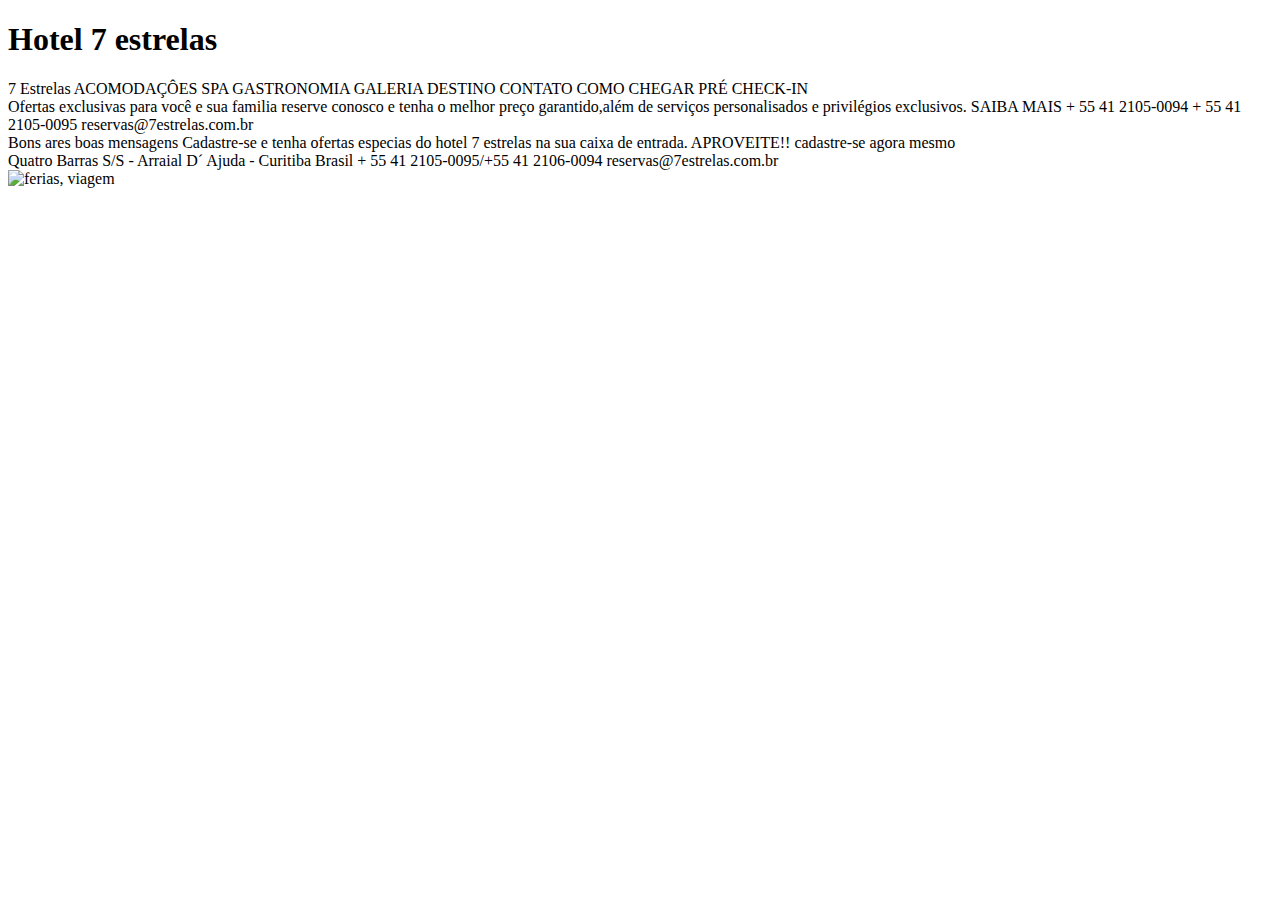
==== larissa/index.html @ 78cdf8ad "mudei" ====
<!DOCTYPE html>
<html lang="en">
<head>
    <meta charset="UTF-8">
    <meta http-equiv="X-UA-Compatible" content="IE=edge">
    <meta name="viewport" content="width=device-width, initial-scale=1.0">
    <title>Document</title>
    <link rel="stylesheet" href="index.css">
</head>
<body> 
    <h1>
    Hotel 7 estrelas    
    </h1>
    <nav>
        7 Estrelas  ACOMODAÇÔES SPA GASTRONOMIA GALERIA DESTINO CONTATO COMO CHEGAR PRÉ CHECK-IN 
    </nav>
    <aside>
        Ofertas exclusivas para você e sua familia 
        reserve conosco e tenha o melhor preço garantido,além de serviços personalisados e privilégios exclusivos.
        SAIBA MAIS
        + 55 41 2105-0094
        + 55 41 2105-0095
        reservas@7estrelas.com.br

    </aside>
    <aside>
        Bons ares boas mensagens 
        Cadastre-se e tenha ofertas especias do hotel 7 estrelas na sua caixa de entrada.
        APROVEITE!!
        cadastre-se agora mesmo
     </aside>
</body>
<footer>
     Quatro Barras S/S - Arraial D´ Ajuda - Curitiba Brasil
    + 55 41 2105-0095/+55 41 2106-0094
    reservas@7estrelas.com.br
</footer> 
<img src="img/main-banner01.jpg" alt="ferias, viagem"
</html>
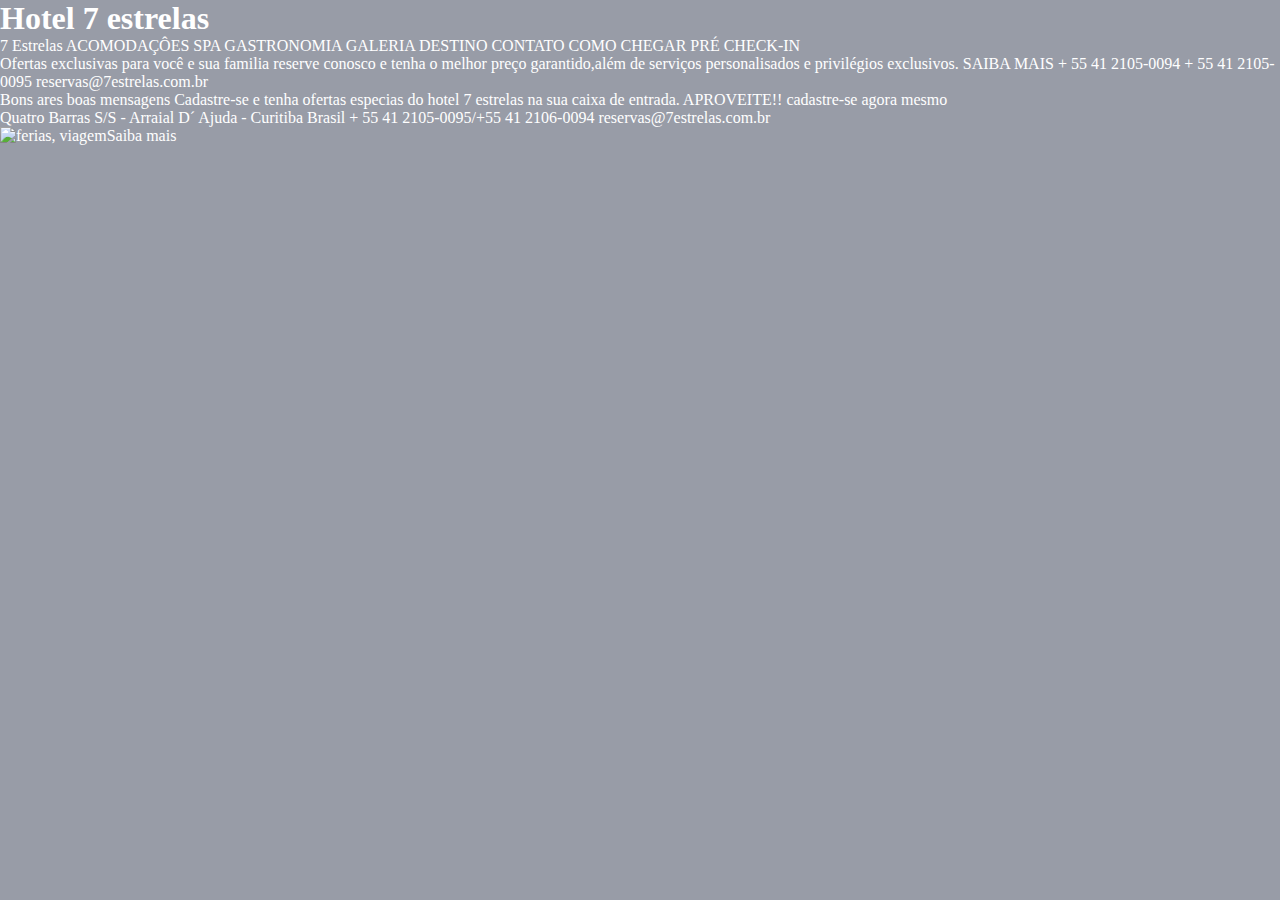
==== commit a4b6919a: "mudei" ====
--- a/larissa/index.html
+++ b/larissa/index.html
@@ -36,4 +36,5 @@
     reservas@7estrelas.com.br
 </footer> 
 <img src="img/main-banner01.jpg" alt="ferias, viagem"
+<a href="www.hotel7etrelas.com.br" class="container_botao">Saiba mais </a>
 </html>--- a/larissa/index.css
+++ b/larissa/index.css
@@ -0,0 +1,32 @@
+:root { 
+--branco-principal: #FFFFFF;
+--cinza-secundario:  #C0C0C0;
+--botao-azul:  #167BF7;
+--cor-de-fundo: #989ca7;
+}
+
+body {
+    background-color: var(--cor-de-fundo);
+    color: var(--branco-principal);
+ }
+
+ *{ 
+    margin: 0;
+    padding: 0;
+ }
+
+.principal {
+    background-image: url("img/main-banner01.jpg");
+    background-repeat: no-repeat;
+    background-size: contain;
+}
+
+.contairner {
+  height: 100vh;
+}
+
+.contairner_botao {
+   background-color: var(--branco-principal) 
+   border-radius: 5px;
+   padding: 1em;
+}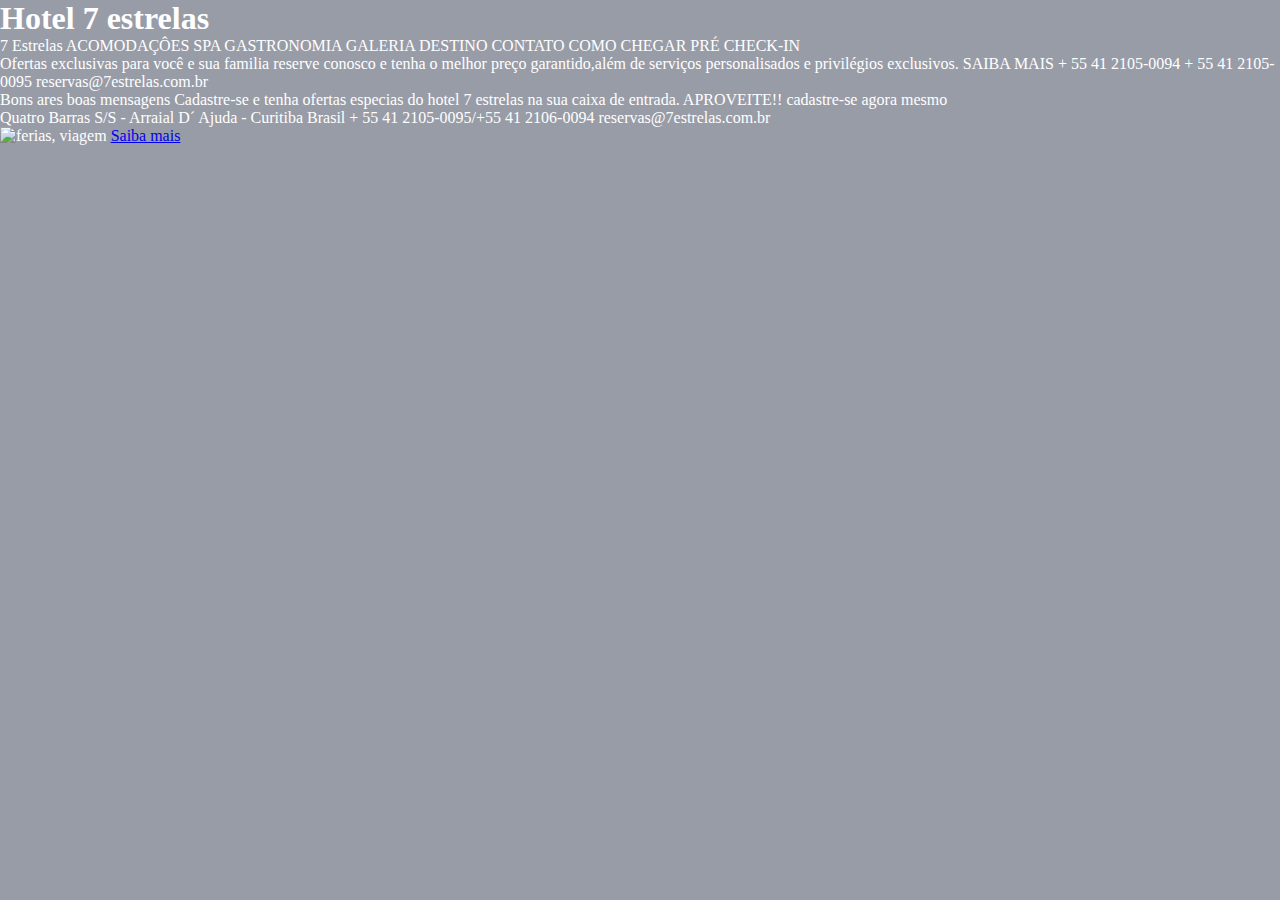
==== commit 32553832: "editado" ====
--- a/larissa/index.html
+++ b/larissa/index.html
@@ -35,6 +35,6 @@
     + 55 41 2105-0095/+55 41 2106-0094
     reservas@7estrelas.com.br
 </footer> 
-<img src="img/main-banner01.jpg" alt="ferias, viagem"
+<img src="img/main-banner01.jpg" alt="ferias, viagem"<br>
 <a href="www.hotel7etrelas.com.br" class="container_botao">Saiba mais </a>
 </html>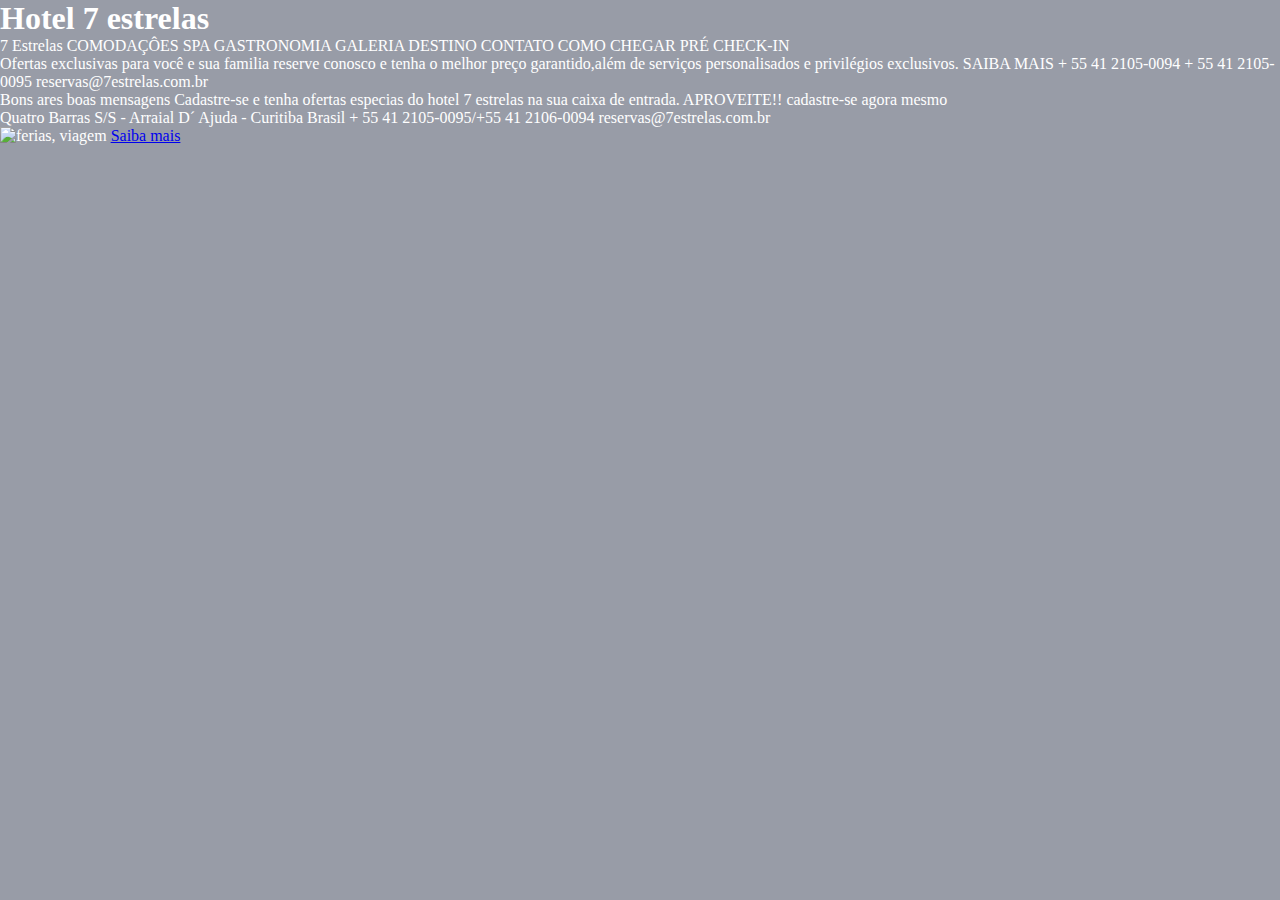
==== commit 94396e49: "ok" ====
--- a/larissa/index.html
+++ b/larissa/index.html
@@ -12,7 +12,7 @@
     Hotel 7 estrelas    
     </h1>
     <nav>
-        7 Estrelas  ACOMODAÇÔES SPA GASTRONOMIA GALERIA DESTINO CONTATO COMO CHEGAR PRÉ CHECK-IN 
+        7 Estrelas  COMODAÇÔES SPA GASTRONOMIA GALERIA DESTINO CONTATO COMO CHEGAR PRÉ CHECK-IN 
     </nav>
     <aside>
         Ofertas exclusivas para você e sua familia 
--- a/larissa/index.css
+++ b/larissa/index.css
@@ -23,10 +23,14 @@
 
 .contairner {
   height: 100vh;
+  display: grid;
+  grid-template-columns: 33% 33%;
 }
+
+
 
 .contairner_botao {
    background-color: var(--branco-principal) 
-   border-radius: 5px;
-   padding: 1em;
+   diplay: block;
+
 }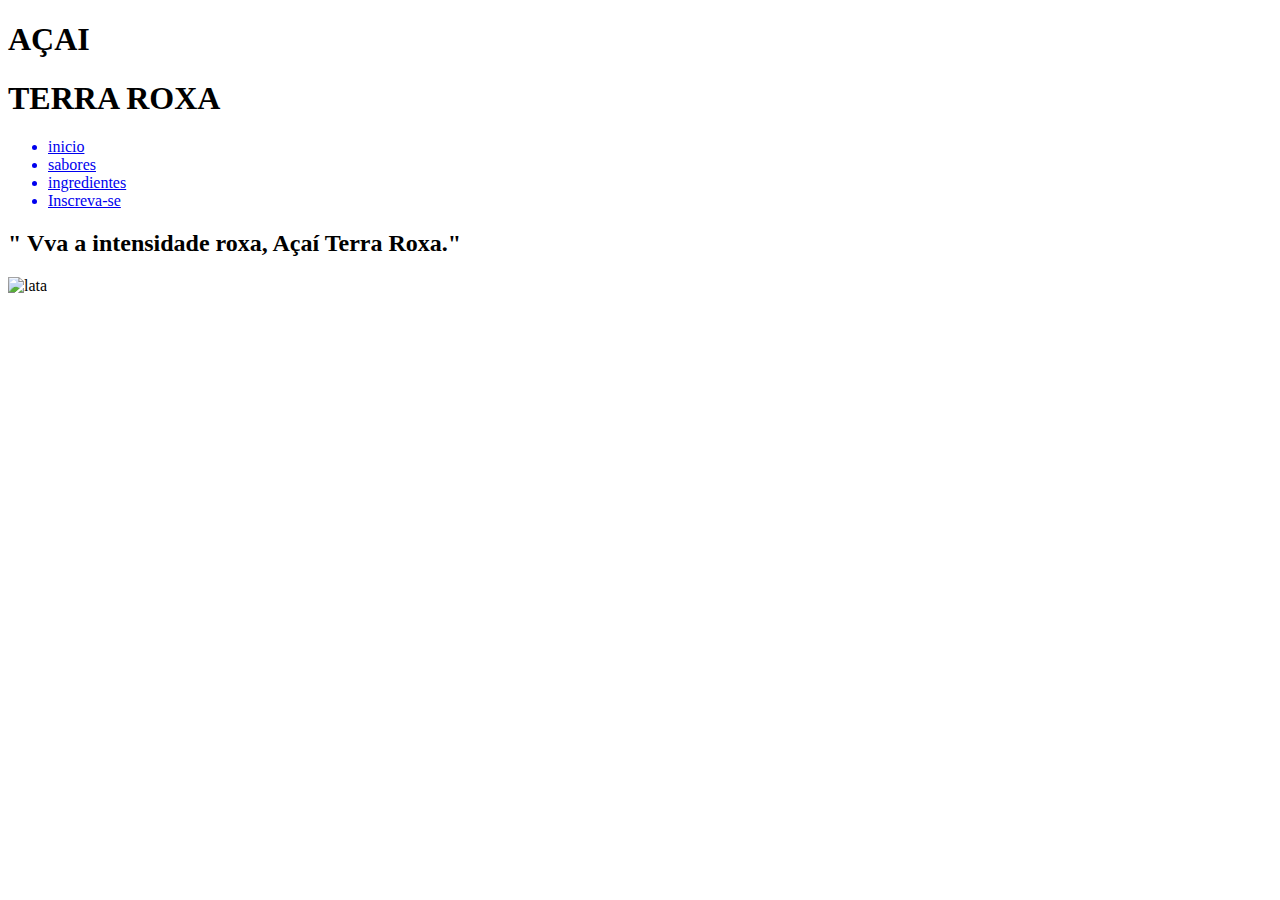
==== commit 569b7a59: "ok" ====
--- a/larissa/index.html
+++ b/larissa/index.html
@@ -2,39 +2,52 @@
 <html lang="en">
 <head>
     <meta charset="UTF-8">
-    <meta http-equiv="X-UA-Compatible" content="IE=edge">
     <meta name="viewport" content="width=device-width, initial-scale=1.0">
-    <title>Document</title>
-    <link rel="stylesheet" href="index.css">
+    <title>lading page</title>
+    <link rel="stylesheet" href="css/style.css">
+    <link rel="stylesheet" href="css/media.css">
 </head>
-<body> 
-    <h1>
-    Hotel 7 estrelas    
-    </h1>
-    <nav>
-        7 Estrelas  COMODAÇÔES SPA GASTRONOMIA GALERIA DESTINO CONTATO COMO CHEGAR PRÉ CHECK-IN 
-    </nav>
-    <aside>
-        Ofertas exclusivas para você e sua familia 
-        reserve conosco e tenha o melhor preço garantido,além de serviços personalisados e privilégios exclusivos.
-        SAIBA MAIS
-        + 55 41 2105-0094
-        + 55 41 2105-0095
-        reservas@7estrelas.com.br
+<body>
+<section>
+    <div class="circle"></div>
+    <div class="circle2"></div>
 
-    </aside>
-    <aside>
-        Bons ares boas mensagens 
-        Cadastre-se e tenha ofertas especias do hotel 7 estrelas na sua caixa de entrada.
-        APROVEITE!!
-        cadastre-se agora mesmo
-     </aside>
+
+</section>
+
+    <header>
+<div id="titulo">
+<H1>AÇAI</H1>
+<H1>TERRA ROXA</H1>
+</div>
+ 
+<ul>
+    
+        <a href="inicio.css"id="ininicio-bnt"><li>inicio</li></a>
+        <a href="serviço.css"id="serviços-bnt"><li>sabores</li></a>
+        <a href="contatos,css"id="contatos-bnt"><li>ingredientes</li></a>
+
+        <a href="#" id="inscreva-se-bnt"><li>Inscreva-se</li></a>
+
+
+</ul>
+    </header>
+
+<main>
+
+<aside>
+
+<h2>" Vva a intensidade roxa, <span>Açaí Terra Roxa.</span>"</h2>
+
+
+
+</aside>
+<article>
+    <img src="img/finalmente-png.png"" alt="lata">
+
+</article>
+
+</main>
+
 </body>
-<footer>
-     Quatro Barras S/S - Arraial D´ Ajuda - Curitiba Brasil
-    + 55 41 2105-0095/+55 41 2106-0094
-    reservas@7estrelas.com.br
-</footer> 
-<img src="img/main-banner01.jpg" alt="ferias, viagem"<br>
-<a href="www.hotel7etrelas.com.br" class="container_botao">Saiba mais </a>
 </html>